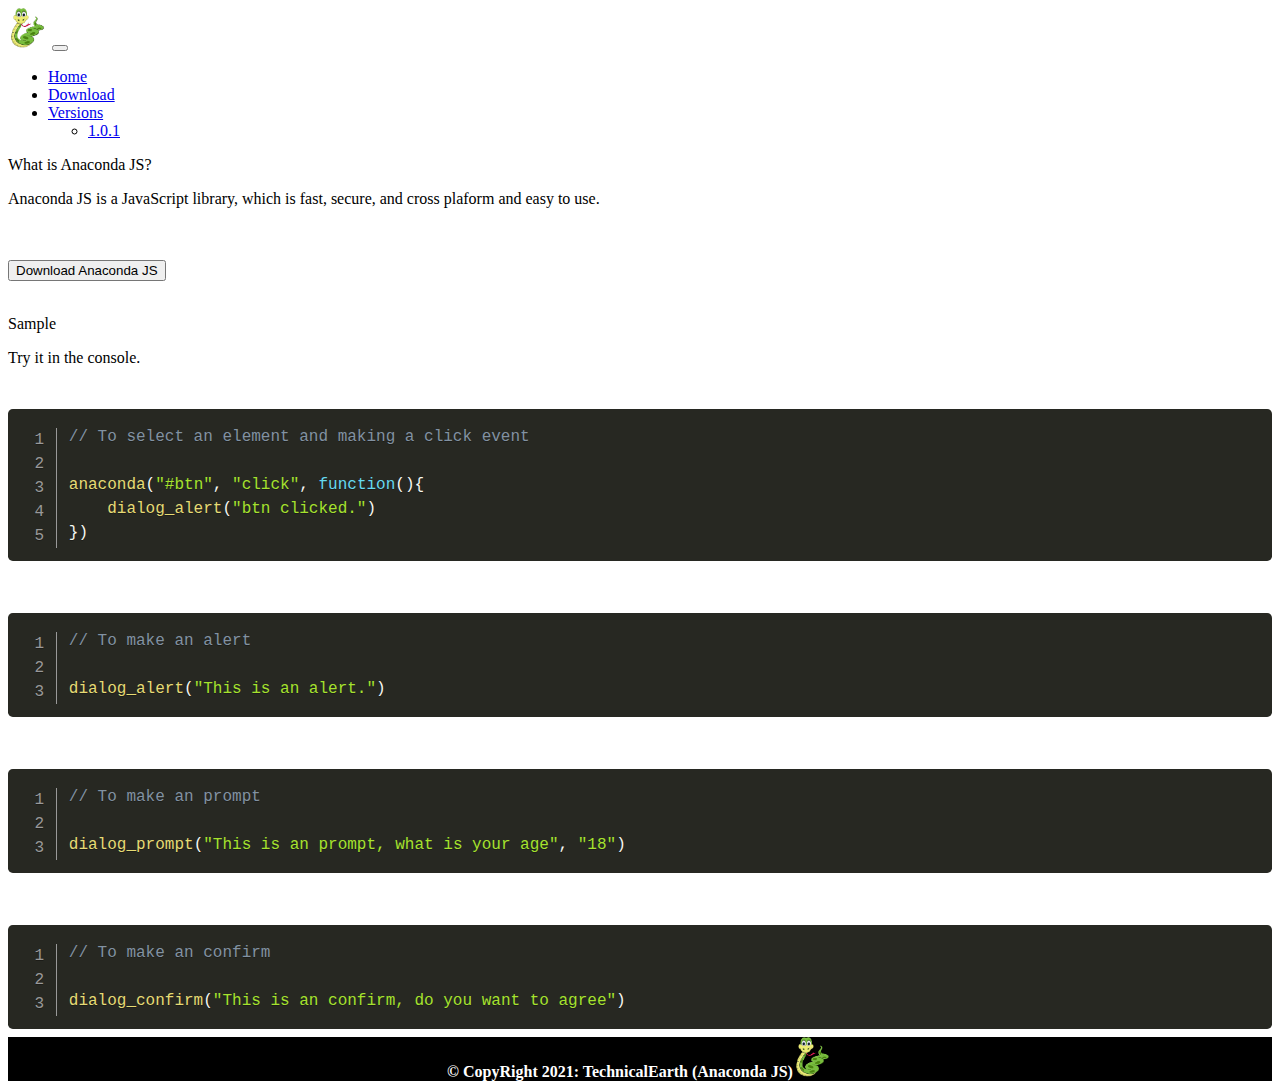
==== index.html @ 809b3a9b "Add files via upload" ====
<!DOCTYPE html>
<html lang="en">
<head>
    <meta charset="UTF-8">
    <meta http-equiv="X-UA-Compatible" content="IE=edge">
    <meta name="viewport" content="width=device-width, initial-scale=1.0">
    <link rel="stylesheet" href="style.css">
    <link rel="stylesheet" href="css/prism.css">
    <link href="https://cdn.jsdelivr.net/npm/bootstrap@5.0.2/dist/css/bootstrap.min.css" rel="stylesheet" integrity="sha384-EVSTQN3/azprG1Anm3QDgpJLIm9Nao0Yz1ztcQTwFspd3yD65VohhpuuCOmLASjC" crossorigin="anonymous">
    <link rel="shortcut icon" href="img/logo.jpg" type="image/jpeg">
    <title>Anaconda JS : JavaScript Library</title>
</head>
<body>
    <!-- Navbar -->

    <nav class="navbar navbar-expand-lg navbar-dark bg-dark">
        <div class="container-fluid">
          <a class="navbar-brand" href="#"><img src="img/logo.jpg" alt="logo"></a>
          <button class="navbar-toggler" type="button" data-bs-toggle="collapse" data-bs-target="#navbarSupportedContent" aria-controls="navbarSupportedContent" aria-expanded="false" aria-label="Toggle navigation">
            <span class="navbar-toggler-icon"></span>
          </button>
          <div class="collapse navbar-collapse" id="navbarSupportedContent">
            <ul class="navbar-nav me-auto mb-2 mb-lg-0">
              <li class="nav-item">
                <a class="nav-link active" aria-current="page" href="index.html">Home</a>
              </li>
              <li class="nav-item">
                <a class="nav-link" href="download.html">Download</a>
              </li>
              <li class="nav-item dropdown">
                <a class="nav-link dropdown-toggle" href="#" id="navbarDropdown" role="button" data-bs-toggle="dropdown" aria-expanded="false">
                  Versions
                </a>
                <ul class="dropdown-menu" aria-labelledby="navbarDropdown">
                  <li><a class="dropdown-item" href="version_pages/ver1.0.1.html">1.0.1</a></li>
                </ul>
              </li>
            </ul>
          </div>
        </div>
      </nav>

    <!-- ----------------------------------------- -->
    <!-- Content -->

    <div class="container py-4">
        <p class="h2">What is Anaconda JS?</p>
        <p class="h4">Anaconda JS is a JavaScript library, which is fast, secure, and cross plaform and easy to use.</p>
        <br><br>
        <a href="download.html"><button class="btn btn-success btn-download">Download Anaconda JS</button></a>
        <br><br>
        <p class="h2">Sample</p>
        <p class="h4">Try it in the console.</p>
        <br>
        <pre><code class="language-js line-numbers">// To select an element and making a click event

anaconda("#btn", "click", function(){
    dialog_alert("btn clicked.")
})</code></pre><br><br>
<pre><code class="language-js line-numbers">// To make an alert

dialog_alert("This is an alert.")</code></pre><br><br>
<pre><code class="language-js line-numbers">// To make an prompt

dialog_prompt("This is an prompt, what is your age", "18")</code></pre><br><br>
<pre><code class="language-js line-numbers">// To make an confirm

dialog_confirm("This is an confirm, do you want to agree")</code></pre>
    </div>

    <!-- ----------------------------------------- -->
    <!-- Footer -->
    
    <footer>
        &copy; CopyRight 2021: <a href="https://www.facebook.com/Technical-earth-104169108054136">TechnicalEarth</a> (Anaconda JS)<img src="img/logo.jpg">
    </footer>

    <!-- ----------------------------------------- -->
</body>
<script src="js/prism.js"></script>
<script src="https://cdn.jsdelivr.net/npm/bootstrap@5.0.2/dist/js/bootstrap.bundle.min.js" integrity="sha384-MrcW6ZMFYlzcLA8Nl+NtUVF0sA7MsXsP1UyJoMp4YLEuNSfAP+JcXn/tWtIaxVXM" crossorigin="anonymous"></script>
<script src="AnacondaJS/anaconda-1.0.1.min.js"></script>
<script src="script.js"></script>
</html>
---- style.css ----
footer img{
    height: 40px;
    width: 40px;
}
footer{
    color: white;
    font-weight: bolder;
    background-color: black;
    text-align: center;
}
footer a{
    color: white;
    text-decoration: none;
    transition: 1s;
}
footer a:hover{
    color: blue;
}
img{
    height: 40px;
    width: 40px;
}
.btn-link-anaconda{
    text-decoration: none;
    color: black;
}
---- css/prism.css ----
/* PrismJS 1.24.1
https://prismjs.com/download.html#themes=prism-okaidia&languages=[base64]&plugins=line-numbers+autolinker+inline-color+toolbar+copy-to-clipboard */
/**
 * okaidia theme for JavaScript, CSS and HTML
 * Loosely based on Monokai textmate theme by http://www.monokai.nl/
 * @author ocodia
 */

code[class*="language-"],
pre[class*="language-"] {
	color: #f8f8f2;
	background: none;
	text-shadow: 0 1px rgba(0, 0, 0, 0.3);
	font-family: Consolas, Monaco, 'Andale Mono', 'Ubuntu Mono', monospace;
	font-size: 1em;
	text-align: left;
	white-space: pre;
	word-spacing: normal;
	word-break: normal;
	word-wrap: normal;
	line-height: 1.5;

	-moz-tab-size: 4;
	-o-tab-size: 4;
	tab-size: 4;

	-webkit-hyphens: none;
	-moz-hyphens: none;
	-ms-hyphens: none;
	hyphens: none;
}

/* Code blocks */
pre[class*="language-"] {
	padding: 1em;
	margin: .5em 0;
	overflow: auto;
	border-radius: 0.3em;
}

:not(pre) > code[class*="language-"],
pre[class*="language-"] {
	background: #272822;
}

/* Inline code */
:not(pre) > code[class*="language-"] {
	padding: .1em;
	border-radius: .3em;
	white-space: normal;
}

.token.comment,
.token.prolog,
.token.doctype,
.token.cdata {
	color: #8292a2;
}

.token.punctuation {
	color: #f8f8f2;
}

.token.namespace {
	opacity: .7;
}

.token.property,
.token.tag,
.token.constant,
.token.symbol,
.token.deleted {
	color: #f92672;
}

.token.boolean,
.token.number {
	color: #ae81ff;
}

.token.selector,
.token.attr-name,
.token.string,
.token.char,
.token.builtin,
.token.inserted {
	color: #a6e22e;
}

.token.operator,
.token.entity,
.token.url,
.language-css .token.string,
.style .token.string,
.token.variable {
	color: #f8f8f2;
}

.token.atrule,
.token.attr-value,
.token.function,
.token.class-name {
	color: #e6db74;
}

.token.keyword {
	color: #66d9ef;
}

.token.regex,
.token.important {
	color: #fd971f;
}

.token.important,
.token.bold {
	font-weight: bold;
}
.token.italic {
	font-style: italic;
}

.token.entity {
	cursor: help;
}

pre[class*="language-"].line-numbers {
	position: relative;
	padding-left: 3.8em;
	counter-reset: linenumber;
}

pre[class*="language-"].line-numbers > code {
	position: relative;
	white-space: inherit;
}

.line-numbers .line-numbers-rows {
	position: absolute;
	pointer-events: none;
	top: 0;
	font-size: 100%;
	left: -3.8em;
	width: 3em; /* works for line-numbers below 1000 lines */
	letter-spacing: -1px;
	border-right: 1px solid #999;

	-webkit-user-select: none;
	-moz-user-select: none;
	-ms-user-select: none;
	user-select: none;

}

	.line-numbers-rows > span {
		display: block;
		counter-increment: linenumber;
	}

		.line-numbers-rows > span:before {
			content: counter(linenumber);
			color: #999;
			display: block;
			padding-right: 0.8em;
			text-align: right;
		}

.token a {
	color: inherit;
}
span.inline-color-wrapper {
	/*
	 * The background image is the following SVG inline in base 64:
	 *
	 * <svg xmlns="http://www.w3.org/2000/svg" viewBox="0 0 2 2">
	 *     <path fill="gray" d="M0 0h2v2H0z"/>
	 *     <path fill="white" d="M0 0h1v1H0zM1 1h1v1H1z"/>
	 * </svg>
	 *
	 * SVG-inlining explained:
	 * https://stackoverflow.com/a/21626701/7595472
	 */
	background: url("[data-uri]");
	/* This is to prevent visual glitches where one pixel from the repeating pattern could be seen. */
	background-position: center;
	background-size: 110%;

	display: inline-block;
	height: 1.333ch;
	width: 1.333ch;
	margin: 0 .333ch;
	box-sizing: border-box;
	border: 1px solid white;
	outline: 1px solid rgba(0,0,0,.5);
	overflow: hidden;
}

span.inline-color {
	display: block;
	/* To prevent visual glitches again */
	height: 120%;
	width: 120%;
}

div.code-toolbar {
	position: relative;
}

div.code-toolbar > .toolbar {
	position: absolute;
	top: .3em;
	right: .2em;
	transition: opacity 0.3s ease-in-out;
	opacity: 0;
}

div.code-toolbar:hover > .toolbar {
	opacity: 1;
}

/* Separate line b/c rules are thrown out if selector is invalid.
   IE11 and old Edge versions don't support :focus-within. */
div.code-toolbar:focus-within > .toolbar {
	opacity: 1;
}

div.code-toolbar > .toolbar > .toolbar-item {
	display: inline-block;
}

div.code-toolbar > .toolbar > .toolbar-item > a {
	cursor: pointer;
}

div.code-toolbar > .toolbar > .toolbar-item > button {
	background: none;
	border: 0;
	color: inherit;
	font: inherit;
	line-height: normal;
	overflow: visible;
	padding: 0;
	-webkit-user-select: none; /* for button */
	-moz-user-select: none;
	-ms-user-select: none;
}

div.code-toolbar > .toolbar > .toolbar-item > a,
div.code-toolbar > .toolbar > .toolbar-item > button,
div.code-toolbar > .toolbar > .toolbar-item > span {
	color: #bbb;
	font-size: .8em;
	padding: 0 .5em;
	background: #f5f2f0;
	background: rgba(224, 224, 224, 0.2);
	box-shadow: 0 2px 0 0 rgba(0,0,0,0.2);
	border-radius: .5em;
}

div.code-toolbar > .toolbar > .toolbar-item > a:hover,
div.code-toolbar > .toolbar > .toolbar-item > a:focus,
div.code-toolbar > .toolbar > .toolbar-item > button:hover,
div.code-toolbar > .toolbar > .toolbar-item > button:focus,
div.code-toolbar > .toolbar > .toolbar-item > span:hover,
div.code-toolbar > .toolbar > .toolbar-item > span:focus {
	color: inherit;
	text-decoration: none;
}
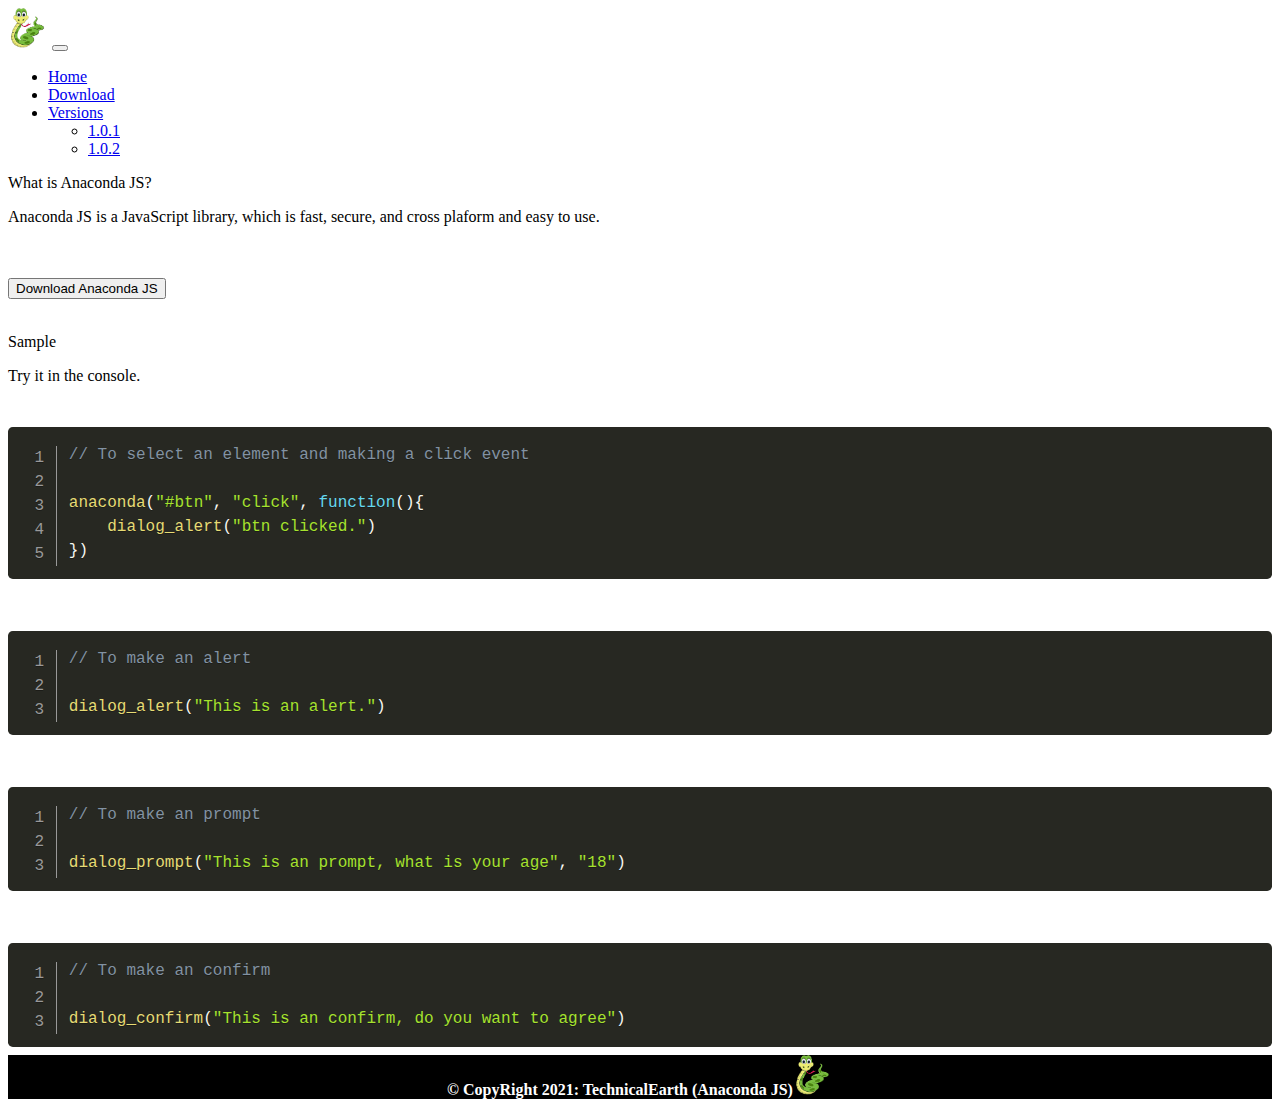
==== commit 441b24d4: "Update index.html" ====
--- a/index.html
+++ b/index.html
@@ -33,6 +33,7 @@
                 </a>
                 <ul class="dropdown-menu" aria-labelledby="navbarDropdown">
                   <li><a class="dropdown-item" href="version_pages/ver1.0.1.html">1.0.1</a></li>
+                  <li><a class="dropdown-item" href="version_pages/ver1.0.2.html">1.0.2</a></li>
                 </ul>
               </li>
             </ul>
@@ -81,4 +82,4 @@
 <script src="https://cdn.jsdelivr.net/npm/bootstrap@5.0.2/dist/js/bootstrap.bundle.min.js" integrity="sha384-MrcW6ZMFYlzcLA8Nl+NtUVF0sA7MsXsP1UyJoMp4YLEuNSfAP+JcXn/tWtIaxVXM" crossorigin="anonymous"></script>
 <script src="AnacondaJS/anaconda-1.0.1.min.js"></script>
 <script src="script.js"></script>
-</html>+</html>
